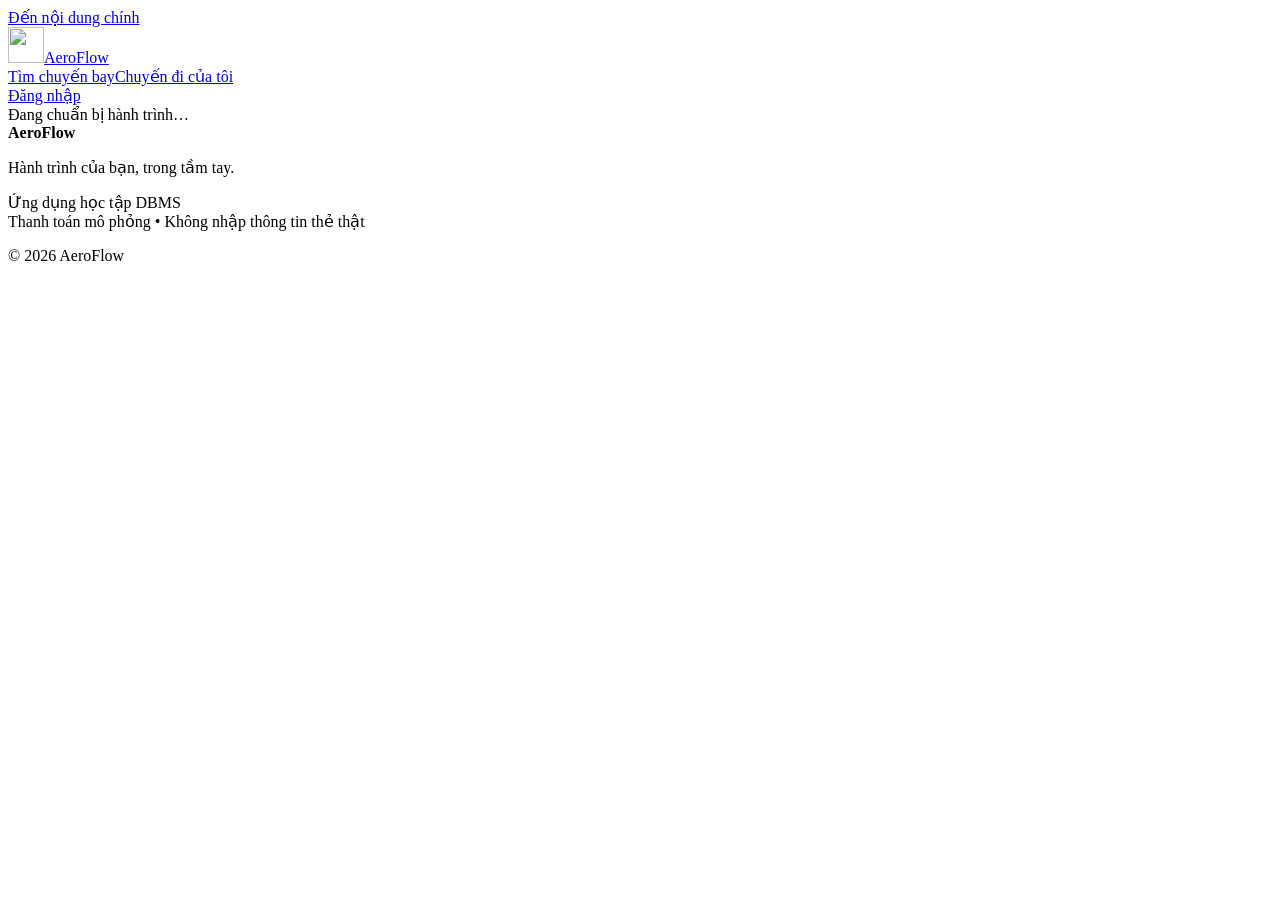
==== app/templates/index.html @ 5c16bede "Initial commit - AeroFlow Complete Project Upload AeroFlow source code, SQL Server scripts, document" ====
<!doctype html>
<html lang="vi">
<head>
 <meta charset="utf-8"><meta name="viewport" content="width=device-width, initial-scale=1">
 <meta name="description" content="AeroFlow - tìm chuyến bay, chọn ghế và quản lý hành trình của bạn.">
 <title>AeroFlow • Hành trình trong tầm tay</title>
 <link rel="icon" href="/static/logo.svg" type="image/svg+xml">
 <link rel="stylesheet" href="/static/style.css">
 <script src="/static/app.js" defer></script>
</head>
<body>
 <a class="skip" href="#main">Đến nội dung chính</a>
 <header class="header"><div class="header-inner">
  <a href="#home" class="brand" aria-label="AeroFlow trang chủ"><img src="/static/logo.svg" alt="" width="36" height="36">Aero<span>Flow</span></a>
  <nav aria-label="Điều hướng chính"><a href="#home">Tìm chuyến bay</a><a href="#bookings">Chuyến đi của tôi</a><a href="#admin" id="admin-link" hidden>Quản trị</a></nav>
  <div id="account-nav"><a class="button small secondary" href="#login">Đăng nhập</a></div>
 </div></header>
 <main id="main" tabindex="-1"><div class="loading" role="status">Đang chuẩn bị hành trình…</div></main>
 <footer><div><strong>AeroFlow</strong><p>Hành trình của bạn, trong tầm tay.</p></div><p>Ứng dụng học tập DBMS<br>Thanh toán mô phỏng • Không nhập thông tin thẻ thật</p><span>© 2026 AeroFlow</span></footer>
 <div id="toast" role="status" aria-live="polite"></div>
 <dialog id="modal"><div class="modal-top"><h2 id="modal-title"></h2><button id="modal-close" class="icon-button" aria-label="Đóng">×</button></div><div id="modal-body"></div></dialog>
</body>
</html>
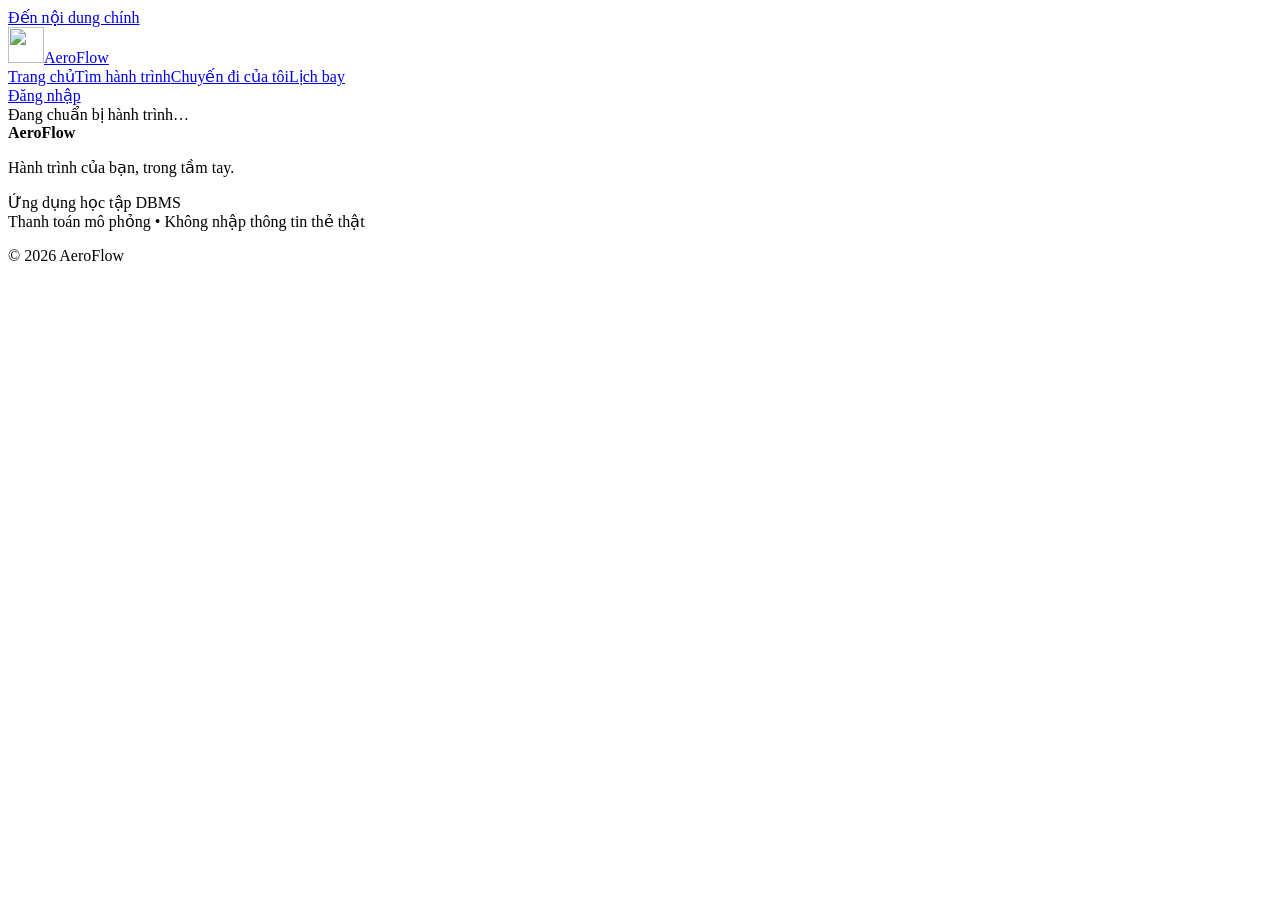
==== commit 648139e4: "Complete Ultimate booking, commerce, operations and verified migrations" ====
--- a/app/templates/index.html
+++ b/app/templates/index.html
@@ -6,13 +6,18 @@
  <title>AeroFlow • Hành trình trong tầm tay</title>
  <link rel="icon" href="/static/logo.svg" type="image/svg+xml">
  <link rel="stylesheet" href="/static/style.css">
+ <link rel="stylesheet" href="/static/ultimate.css">
  <script src="/static/app.js" defer></script>
+ <script src="/static/ultimate.js" defer></script>
+ <script src="/static/customer.js" defer></script>
+ <script src="/static/commerce.js" defer></script>
+ <script src="/static/manage.js" defer></script>
 </head>
 <body>
  <a class="skip" href="#main">Đến nội dung chính</a>
  <header class="header"><div class="header-inner">
   <a href="#home" class="brand" aria-label="AeroFlow trang chủ"><img src="/static/logo.svg" alt="" width="36" height="36">Aero<span>Flow</span></a>
-  <nav aria-label="Điều hướng chính"><a href="#home">Tìm chuyến bay</a><a href="#bookings">Chuyến đi của tôi</a><a href="#admin" id="admin-link" hidden>Quản trị</a></nav>
+  <nav aria-label="Điều hướng chính"><a href="#home">Trang chủ</a><a href="#ultimate">Tìm hành trình</a><a href="#bookings">Chuyến đi của tôi</a><a href="#flight-status">Lịch bay</a><a href="#admin" id="admin-link" hidden>Quản trị</a></nav>
   <div id="account-nav"><a class="button small secondary" href="#login">Đăng nhập</a></div>
  </div></header>
  <main id="main" tabindex="-1"><div class="loading" role="status">Đang chuẩn bị hành trình…</div></main>
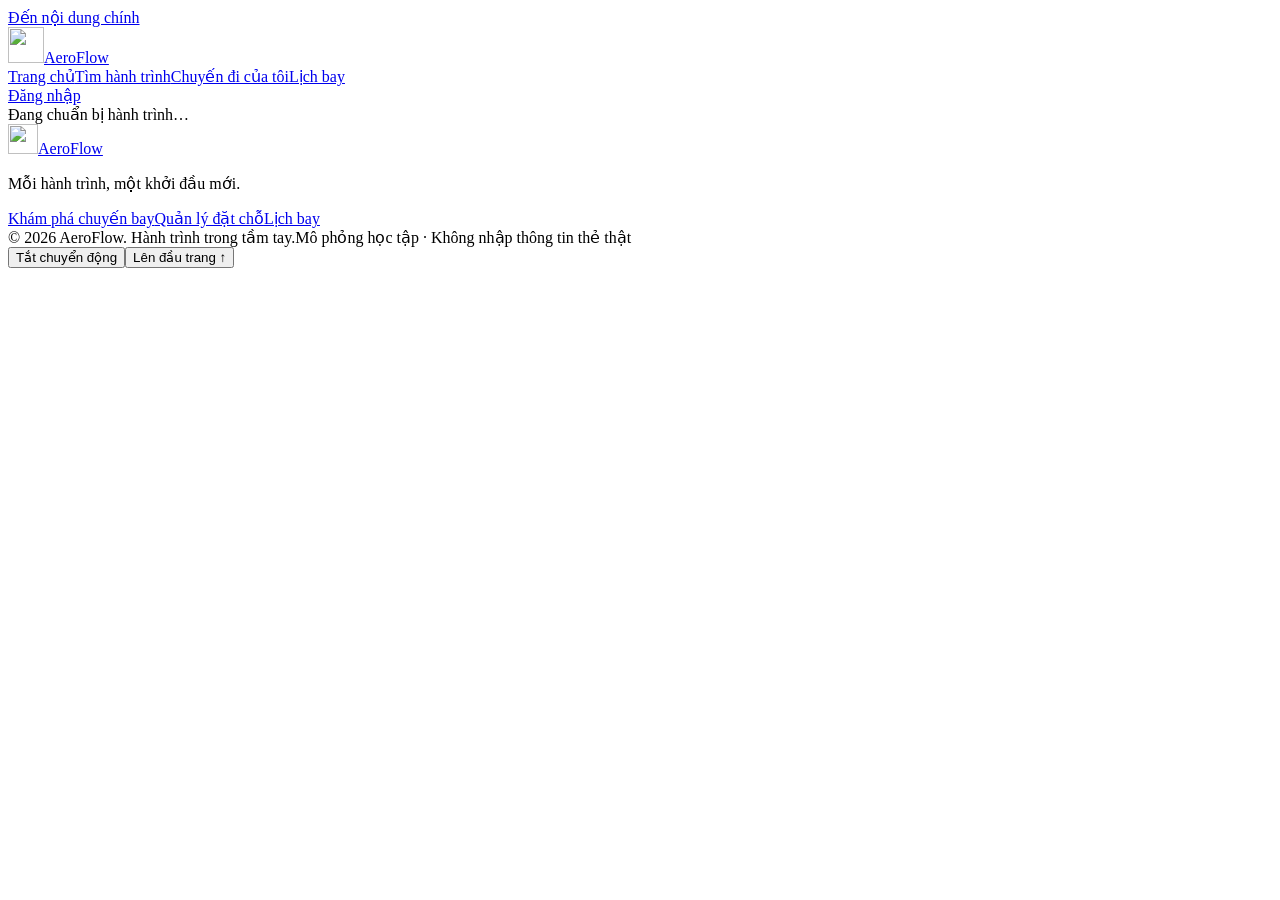
==== commit 5071dfe7: "Refresh AeroFlow frontend with travel imagery and accessible motion" ====
--- a/app/templates/index.html
+++ b/app/templates/index.html
@@ -3,17 +3,21 @@
 <head>
  <meta charset="utf-8"><meta name="viewport" content="width=device-width, initial-scale=1">
  <meta name="description" content="AeroFlow - tìm chuyến bay, chọn ghế và quản lý hành trình của bạn.">
- <title>AeroFlow • Hành trình trong tầm tay</title>
+ <meta name="theme-color" content="#087d68">
+ <title>AeroFlow Ultimate • Bầu trời mở lối</title>
  <link rel="icon" href="/static/logo.svg" type="image/svg+xml">
  <link rel="stylesheet" href="/static/style.css">
  <link rel="stylesheet" href="/static/ultimate.css">
+ <link rel="stylesheet" href="/static/frontend.css">
  <script src="/static/app.js" defer></script>
  <script src="/static/ultimate.js" defer></script>
  <script src="/static/customer.js" defer></script>
  <script src="/static/commerce.js" defer></script>
  <script src="/static/manage.js" defer></script>
+ <script src="/static/frontend.js" defer></script>
 </head>
 <body>
+ <div id="route-progress" aria-hidden="true"></div>
  <a class="skip" href="#main">Đến nội dung chính</a>
  <header class="header"><div class="header-inner">
   <a href="#home" class="brand" aria-label="AeroFlow trang chủ"><img src="/static/logo.svg" alt="" width="36" height="36">Aero<span>Flow</span></a>
@@ -21,7 +25,7 @@
   <div id="account-nav"><a class="button small secondary" href="#login">Đăng nhập</a></div>
  </div></header>
  <main id="main" tabindex="-1"><div class="loading" role="status">Đang chuẩn bị hành trình…</div></main>
- <footer><div><strong>AeroFlow</strong><p>Hành trình của bạn, trong tầm tay.</p></div><p>Ứng dụng học tập DBMS<br>Thanh toán mô phỏng • Không nhập thông tin thẻ thật</p><span>© 2026 AeroFlow</span></footer>
+ <footer class="af-footer"><div class="af-footer-top"><div><a href="#home" class="brand" aria-label="AeroFlow trang chủ"><img src="/static/logo.svg" alt="" width="30" height="30">Aero<span>Flow</span></a><p>Mỗi hành trình, một khởi đầu mới.</p></div><div class="af-footer-links"><a href="#ultimate">Khám phá chuyến bay</a><a href="#lookup">Quản lý đặt chỗ</a><a href="#flight-status">Lịch bay</a></div></div><div class="af-footer-bottom"><span>© 2026 AeroFlow. Hành trình trong tầm tay.</span><span class="af-demo-label">Mô phỏng học tập · Không nhập thông tin thẻ thật</span><div class="af-footer-controls"><button type="button" id="motion-toggle" aria-pressed="true">Tắt chuyển động</button><button type="button" id="back-top">Lên đầu trang ↑</button></div></div></footer>
  <div id="toast" role="status" aria-live="polite"></div>
  <dialog id="modal"><div class="modal-top"><h2 id="modal-title"></h2><button id="modal-close" class="icon-button" aria-label="Đóng">×</button></div><div id="modal-body"></div></dialog>
 </body>
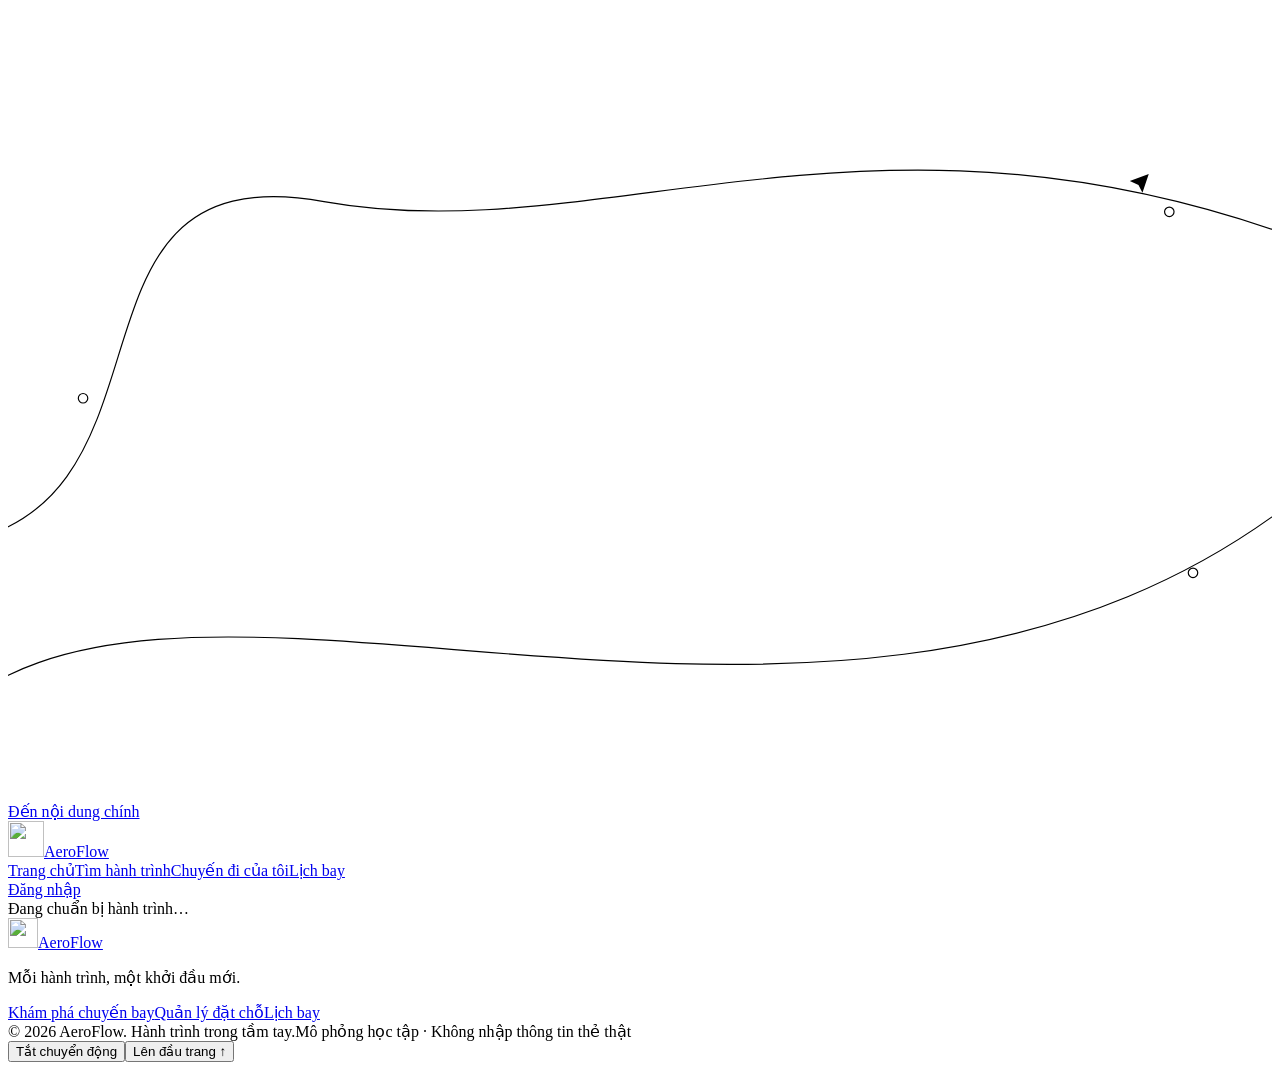
==== commit a09d8031: "Add a shared animated sky background across AeroFlow pages" ====
--- a/app/templates/index.html
+++ b/app/templates/index.html
@@ -4,11 +4,12 @@
  <meta charset="utf-8"><meta name="viewport" content="width=device-width, initial-scale=1">
  <meta name="description" content="AeroFlow - tìm chuyến bay, chọn ghế và quản lý hành trình của bạn.">
  <meta name="theme-color" content="#087d68">
+ <meta name="color-scheme" content="light">
  <title>AeroFlow Ultimate • Bầu trời mở lối</title>
  <link rel="icon" href="/static/logo.svg" type="image/svg+xml">
  <link rel="stylesheet" href="/static/style.css">
  <link rel="stylesheet" href="/static/ultimate.css">
- <link rel="stylesheet" href="/static/frontend.css">
+ <link rel="stylesheet" href="/static/frontend.css?v=sky-20261023">
  <script src="/static/app.js" defer></script>
  <script src="/static/ultimate.js" defer></script>
  <script src="/static/customer.js" defer></script>
@@ -17,6 +18,13 @@
  <script src="/static/frontend.js" defer></script>
 </head>
 <body>
+ <div class="af-sky" aria-hidden="true">
+  <span class="af-sky-cloud af-sky-cloud-one"></span><span class="af-sky-cloud af-sky-cloud-two"></span>
+  <svg class="af-sky-routes" viewBox="0 0 1600 1000" preserveAspectRatio="xMidYMid slice" focusable="false">
+   <g fill="none" stroke="currentColor" stroke-width="1.5"><path class="af-sky-route" d="M-80 680C240 640 40 180 400 245S1110 80 1680 310"/><path class="af-sky-route" d="M-80 900C230 600 1100 1100 1680 580"/><circle cx="95" cy="494" r="6"/><circle cx="1470" cy="258" r="6"/><circle cx="1500" cy="715" r="6"/></g>
+   <path class="af-sky-plane" d="m1420 219 24-9-8 24-5-10Z" fill="currentColor"/>
+  </svg>
+ </div>
  <div id="route-progress" aria-hidden="true"></div>
  <a class="skip" href="#main">Đến nội dung chính</a>
  <header class="header"><div class="header-inner">
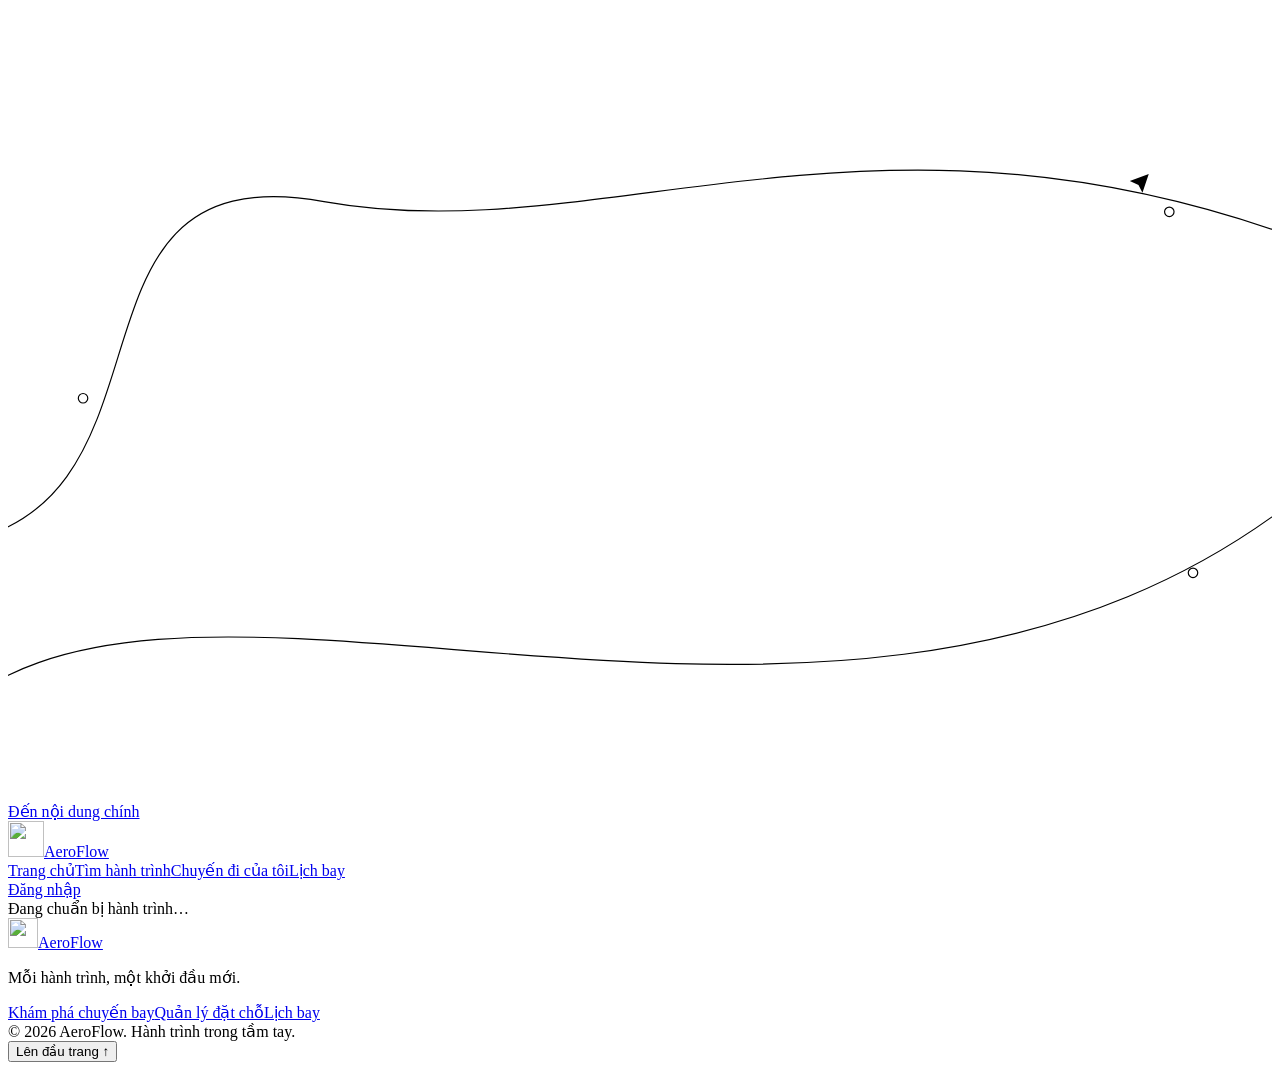
==== commit dda8ac44: "Add international demo flights and finish airline consistency checks" ====
--- a/app/templates/index.html
+++ b/app/templates/index.html
@@ -5,7 +5,7 @@
  <meta name="description" content="AeroFlow - tìm chuyến bay, chọn ghế và quản lý hành trình của bạn.">
  <meta name="theme-color" content="#087d68">
  <meta name="color-scheme" content="light">
- <title>AeroFlow Ultimate • Bầu trời mở lối</title>
+ <title>AeroFlow Ultimate • The sky is yours</title>
  <link rel="icon" href="/static/logo.svg" type="image/svg+xml">
  <link rel="stylesheet" href="/static/style.css">
  <link rel="stylesheet" href="/static/ultimate.css">
@@ -33,7 +33,7 @@
   <div id="account-nav"><a class="button small secondary" href="#login">Đăng nhập</a></div>
  </div></header>
  <main id="main" tabindex="-1"><div class="loading" role="status">Đang chuẩn bị hành trình…</div></main>
- <footer class="af-footer"><div class="af-footer-top"><div><a href="#home" class="brand" aria-label="AeroFlow trang chủ"><img src="/static/logo.svg" alt="" width="30" height="30">Aero<span>Flow</span></a><p>Mỗi hành trình, một khởi đầu mới.</p></div><div class="af-footer-links"><a href="#ultimate">Khám phá chuyến bay</a><a href="#lookup">Quản lý đặt chỗ</a><a href="#flight-status">Lịch bay</a></div></div><div class="af-footer-bottom"><span>© 2026 AeroFlow. Hành trình trong tầm tay.</span><span class="af-demo-label">Mô phỏng học tập · Không nhập thông tin thẻ thật</span><div class="af-footer-controls"><button type="button" id="motion-toggle" aria-pressed="true">Tắt chuyển động</button><button type="button" id="back-top">Lên đầu trang ↑</button></div></div></footer>
+ <footer class="af-footer"><div class="af-footer-top"><div><a href="#home" class="brand" aria-label="AeroFlow trang chủ"><img src="/static/logo.svg" alt="" width="30" height="30">Aero<span>Flow</span></a><p>Mỗi hành trình, một khởi đầu mới.</p></div><div class="af-footer-links"><a href="#ultimate">Khám phá chuyến bay</a><a href="#lookup">Quản lý đặt chỗ</a><a href="#flight-status">Lịch bay</a></div></div><div class="af-footer-bottom"><span>© 2026 AeroFlow. Hành trình trong tầm tay.</span><div class="af-footer-controls"><button type="button" id="back-top">Lên đầu trang ↑</button></div></div></footer>
  <div id="toast" role="status" aria-live="polite"></div>
  <dialog id="modal"><div class="modal-top"><h2 id="modal-title"></h2><button id="modal-close" class="icon-button" aria-label="Đóng">×</button></div><div id="modal-body"></div></dialog>
 </body>
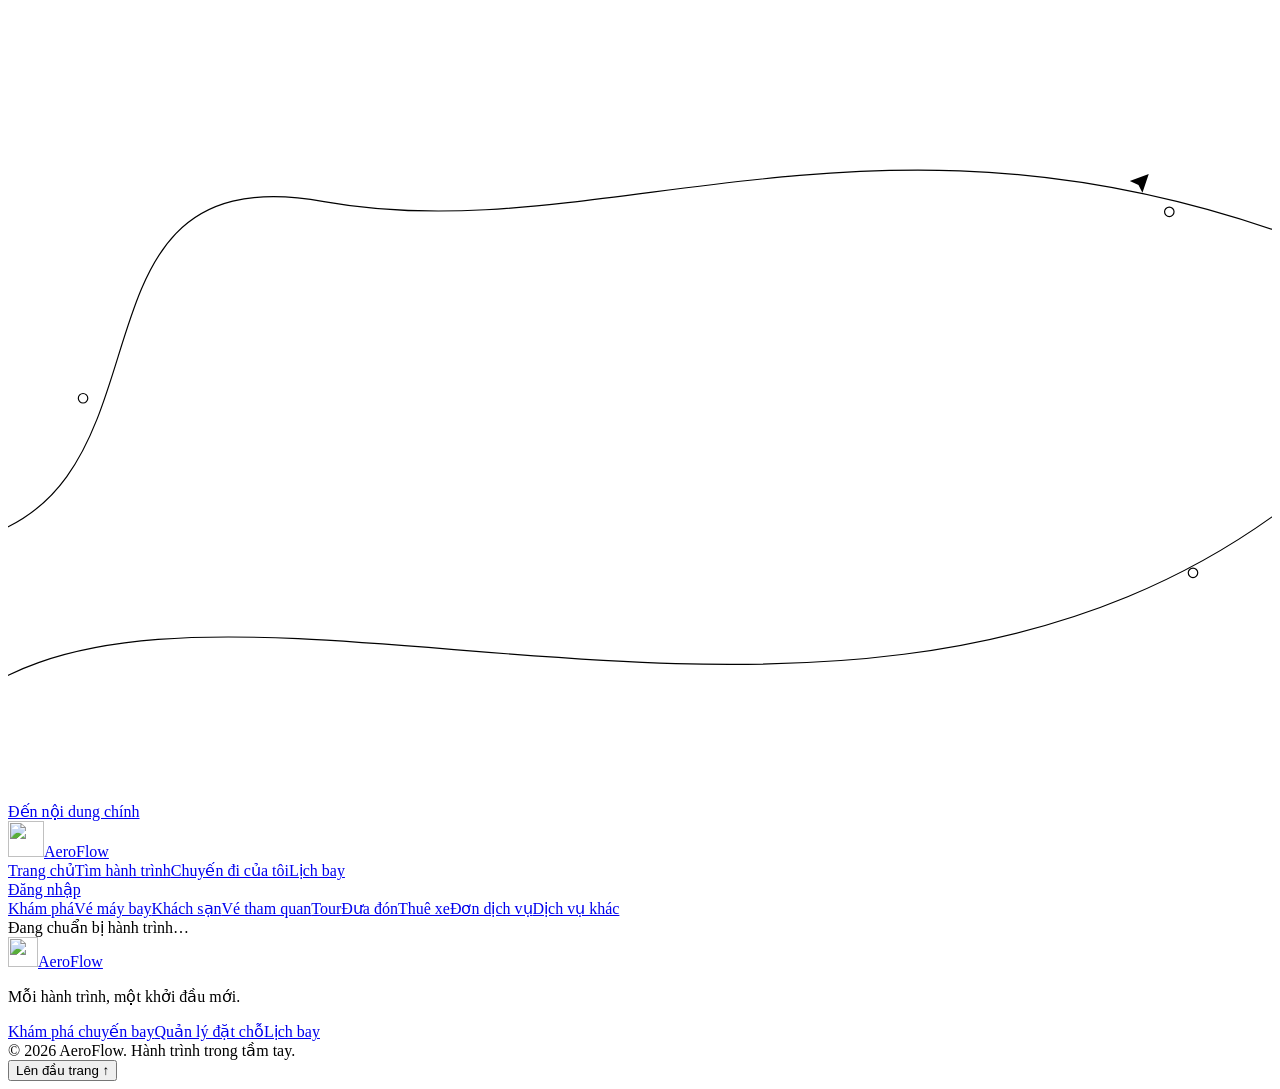
==== commit c7375c43: "Add SQL-backed travel marketplace with twelve service categories" ====
--- a/app/templates/index.html
+++ b/app/templates/index.html
@@ -16,6 +16,8 @@
  <script src="/static/commerce.js" defer></script>
  <script src="/static/manage.js" defer></script>
  <script src="/static/frontend.js" defer></script>
+ <link rel="stylesheet" href="/static/travel.css?v=20261026">
+ <script src="/static/travel.js?v=20261026" defer></script>
 </head>
 <body>
  <div class="af-sky" aria-hidden="true">
@@ -32,6 +34,7 @@
   <nav aria-label="Điều hướng chính"><a href="#home">Trang chủ</a><a href="#ultimate">Tìm hành trình</a><a href="#bookings">Chuyến đi của tôi</a><a href="#flight-status">Lịch bay</a><a href="#admin" id="admin-link" hidden>Quản trị</a></nav>
   <div id="account-nav"><a class="button small secondary" href="#login">Đăng nhập</a></div>
  </div></header>
+ <nav class="travel-nav" aria-label="Dịch vụ du lịch"><div><a href="#explore">Khám phá</a><a href="#ultimate">Vé máy bay</a><a href="#travel/hotels">Khách sạn</a><a href="#travel/activities">Vé tham quan</a><a href="#travel/tours">Tour</a><a href="#travel/transfers">Đưa đón</a><a href="#travel/cars">Thuê xe</a><a href="#travel-bookings">Đơn dịch vụ</a><a href="#travel-more">Dịch vụ khác</a></div></nav>
  <main id="main" tabindex="-1"><div class="loading" role="status">Đang chuẩn bị hành trình…</div></main>
  <footer class="af-footer"><div class="af-footer-top"><div><a href="#home" class="brand" aria-label="AeroFlow trang chủ"><img src="/static/logo.svg" alt="" width="30" height="30">Aero<span>Flow</span></a><p>Mỗi hành trình, một khởi đầu mới.</p></div><div class="af-footer-links"><a href="#ultimate">Khám phá chuyến bay</a><a href="#lookup">Quản lý đặt chỗ</a><a href="#flight-status">Lịch bay</a></div></div><div class="af-footer-bottom"><span>© 2026 AeroFlow. Hành trình trong tầm tay.</span><div class="af-footer-controls"><button type="button" id="back-top">Lên đầu trang ↑</button></div></div></footer>
  <div id="toast" role="status" aria-live="polite"></div>
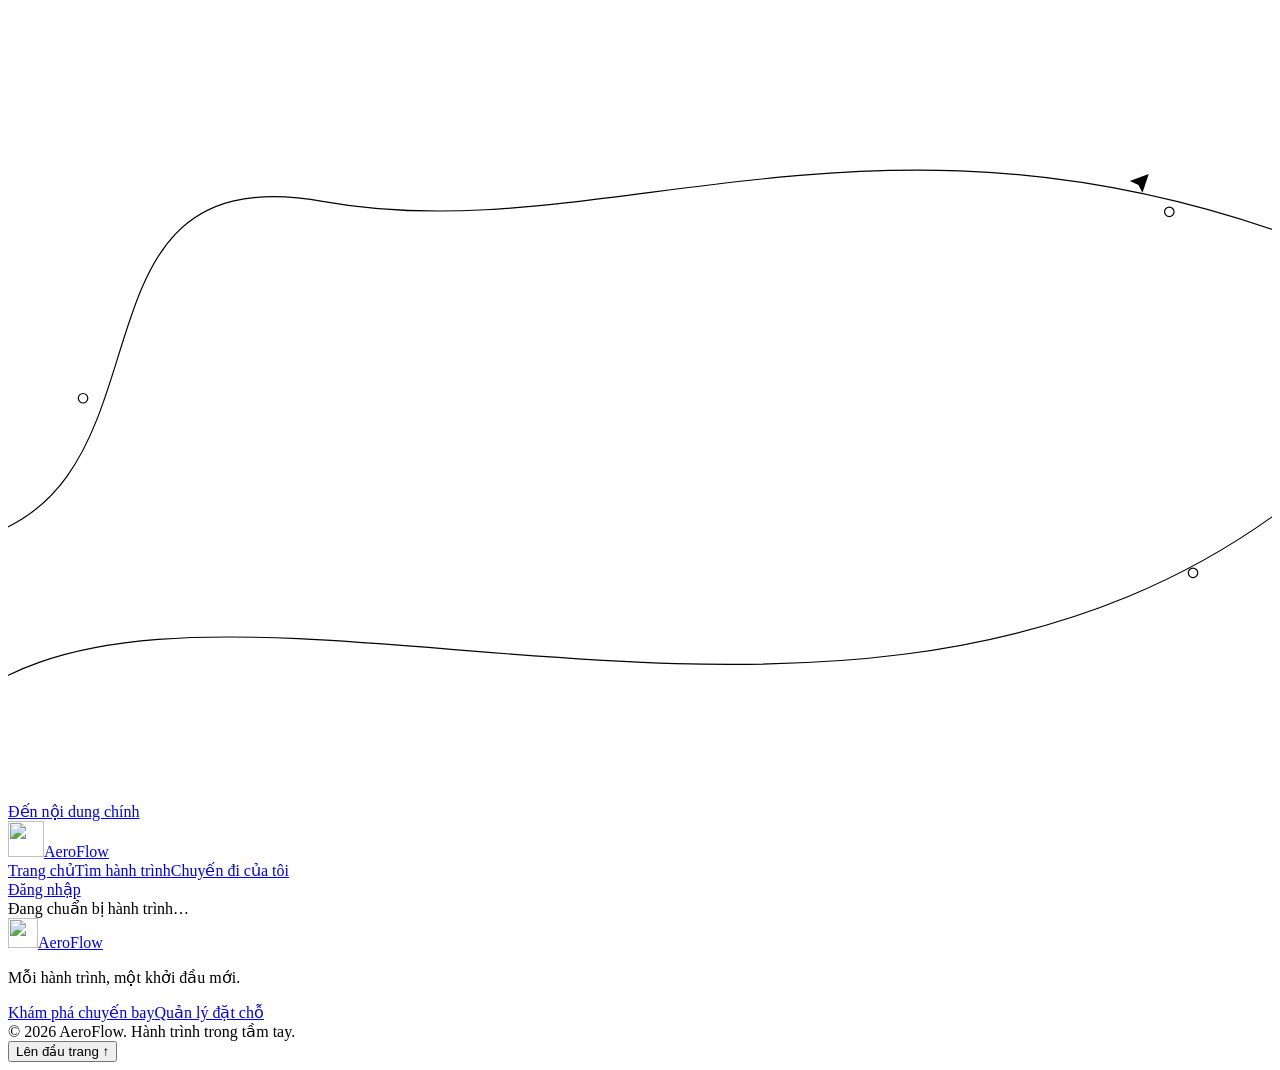
==== commit 40688ef6: "Build simplified flight booking with atomic round trips" ====
--- a/app/templates/index.html
+++ b/app/templates/index.html
@@ -5,20 +5,11 @@
  <meta name="description" content="AeroFlow - tìm chuyến bay, chọn ghế và quản lý hành trình của bạn.">
  <meta name="theme-color" content="#087d68">
  <meta name="color-scheme" content="light">
- <title>AeroFlow Ultimate • The sky is yours</title>
+ <title>AeroFlow • The sky is yours</title>
  <link rel="icon" href="/static/logo.svg" type="image/svg+xml">
  <link rel="stylesheet" href="/static/style.css">
- <link rel="stylesheet" href="/static/ultimate.css">
- <link rel="stylesheet" href="/static/frontend.css?v=sky-20261023">
  <script src="/static/app.js" defer></script>
- <script src="/static/ultimate.js" defer></script>
- <script src="/static/customer.js" defer></script>
- <script src="/static/commerce.js" defer></script>
- <script src="/static/manage.js" defer></script>
- <script src="/static/frontend.js" defer></script>
- <link rel="stylesheet" href="/static/travel.css?v=20261026">
- <script src="/static/travel.js?v=20261026" defer></script>
-</head>
+ </head>
 <body>
  <div class="af-sky" aria-hidden="true">
   <span class="af-sky-cloud af-sky-cloud-one"></span><span class="af-sky-cloud af-sky-cloud-two"></span>
@@ -31,12 +22,11 @@
  <a class="skip" href="#main">Đến nội dung chính</a>
  <header class="header"><div class="header-inner">
   <a href="#home" class="brand" aria-label="AeroFlow trang chủ"><img src="/static/logo.svg" alt="" width="36" height="36">Aero<span>Flow</span></a>
-  <nav aria-label="Điều hướng chính"><a href="#home">Trang chủ</a><a href="#ultimate">Tìm hành trình</a><a href="#bookings">Chuyến đi của tôi</a><a href="#flight-status">Lịch bay</a><a href="#admin" id="admin-link" hidden>Quản trị</a></nav>
+  <nav aria-label="Điều hướng chính"><a href="#home">Trang chủ</a><a href="#journey">Tìm hành trình</a><a href="#bookings">Chuyến đi của tôi</a><a href="#admin" id="admin-link" hidden>Quản trị</a></nav>
   <div id="account-nav"><a class="button small secondary" href="#login">Đăng nhập</a></div>
  </div></header>
- <nav class="travel-nav" aria-label="Dịch vụ du lịch"><div><a href="#explore">Khám phá</a><a href="#ultimate">Vé máy bay</a><a href="#travel/hotels">Khách sạn</a><a href="#travel/activities">Vé tham quan</a><a href="#travel/tours">Tour</a><a href="#travel/transfers">Đưa đón</a><a href="#travel/cars">Thuê xe</a><a href="#travel-bookings">Đơn dịch vụ</a><a href="#travel-more">Dịch vụ khác</a></div></nav>
  <main id="main" tabindex="-1"><div class="loading" role="status">Đang chuẩn bị hành trình…</div></main>
- <footer class="af-footer"><div class="af-footer-top"><div><a href="#home" class="brand" aria-label="AeroFlow trang chủ"><img src="/static/logo.svg" alt="" width="30" height="30">Aero<span>Flow</span></a><p>Mỗi hành trình, một khởi đầu mới.</p></div><div class="af-footer-links"><a href="#ultimate">Khám phá chuyến bay</a><a href="#lookup">Quản lý đặt chỗ</a><a href="#flight-status">Lịch bay</a></div></div><div class="af-footer-bottom"><span>© 2026 AeroFlow. Hành trình trong tầm tay.</span><div class="af-footer-controls"><button type="button" id="back-top">Lên đầu trang ↑</button></div></div></footer>
+ <footer class="af-footer"><div class="af-footer-top"><div><a href="#home" class="brand" aria-label="AeroFlow trang chủ"><img src="/static/logo.svg" alt="" width="30" height="30">Aero<span>Flow</span></a><p>Mỗi hành trình, một khởi đầu mới.</p></div><div class="af-footer-links"><a href="#journey">Khám phá chuyến bay</a><a href="#bookings">Quản lý đặt chỗ</a></div></div><div class="af-footer-bottom"><span>© 2026 AeroFlow. Hành trình trong tầm tay.</span><div class="af-footer-controls"><button type="button" id="back-top">Lên đầu trang ↑</button></div></div></footer>
  <div id="toast" role="status" aria-live="polite"></div>
  <dialog id="modal"><div class="modal-top"><h2 id="modal-title"></h2><button id="modal-close" class="icon-button" aria-label="Đóng">×</button></div><div id="modal-body"></div></dialog>
 </body>
